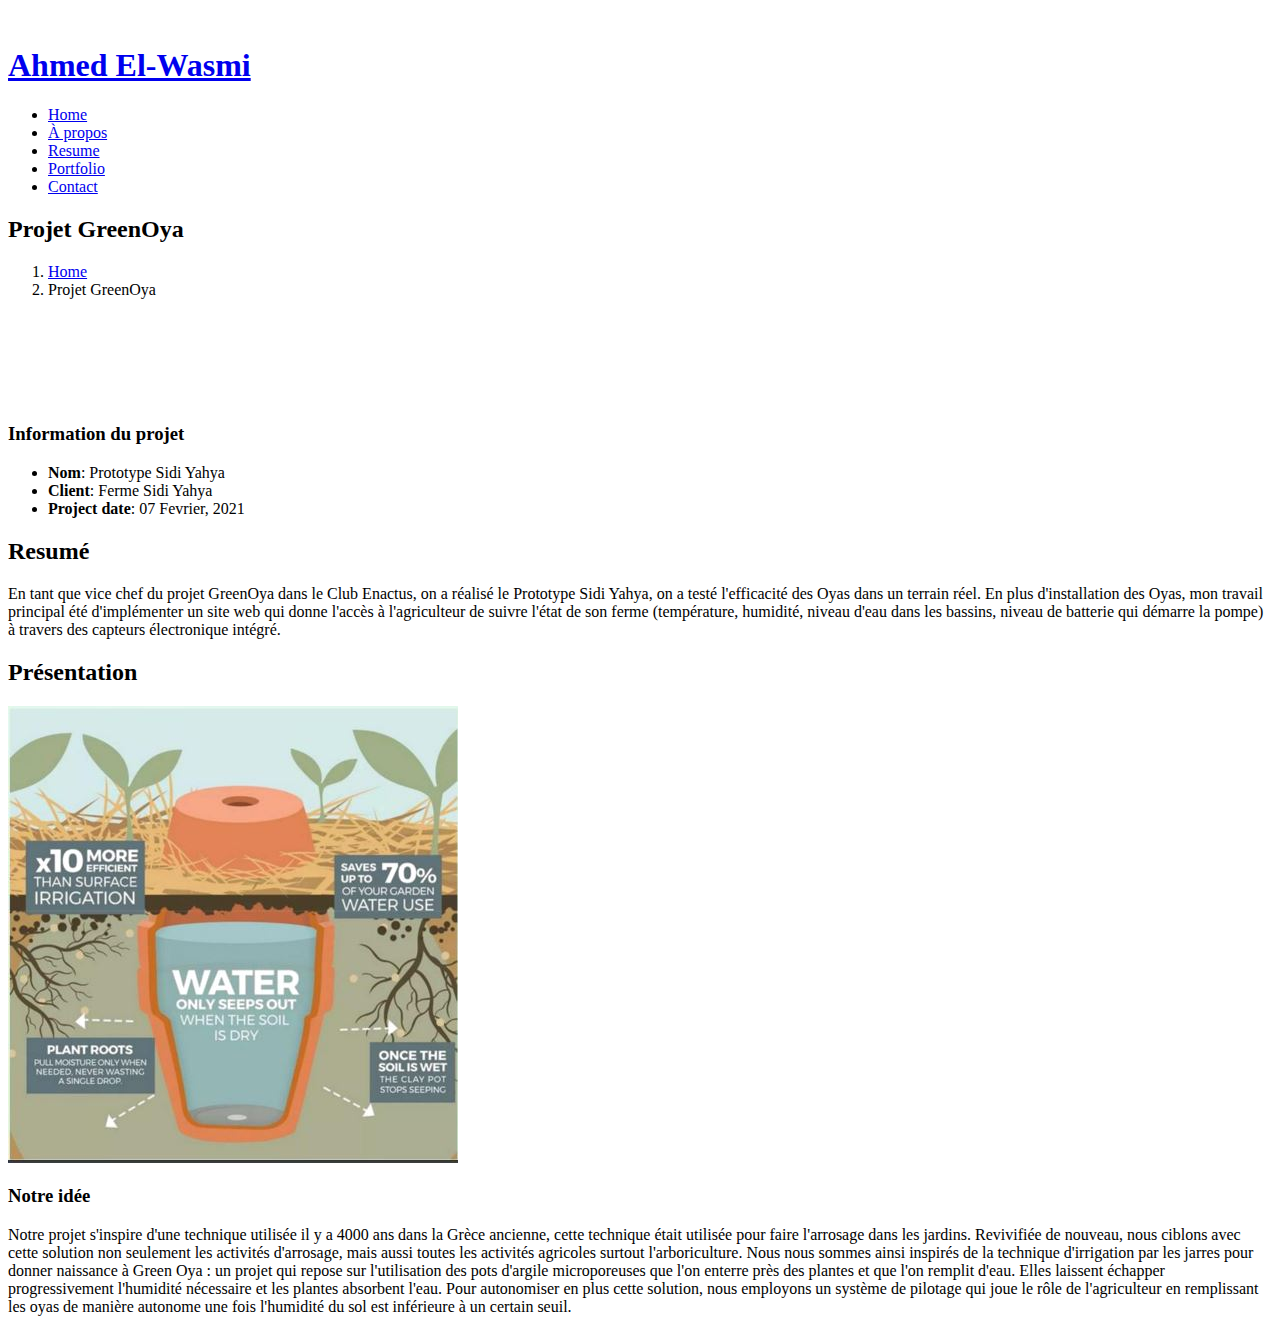
==== portfolio-details.html @ 9486f6ed "next" ====
<!DOCTYPE html>
<html lang="en">

<head>
  <meta charset="utf-8">
  <meta content="width=device-width, initial-scale=1.0" name="viewport">

  <title>Projet GreenOya </title>
  <meta content="" name="description">
  <meta content="" name="keywords">

  <!-- Favicons -->
  <link href="assets/img/favicon.png" rel="icon">
  <link href="assets/img/apple-touch-icon.png" rel="apple-touch-icon">

  <!-- Google Fonts -->
  <link href="https://fonts.googleapis.com/css?family=Open+Sans:300,300i,400,400i,600,600i,700,700i|Raleway:300,300i,400,400i,500,500i,600,600i,700,700i|Poppins:300,300i,400,400i,500,500i,600,600i,700,700i" rel="stylesheet">

  <!-- Vendor CSS Files -->
  <link href="assets/vendor/aos/aos.css" rel="stylesheet">
  <link href="assets/vendor/bootstrap/css/bootstrap.min.css" rel="stylesheet">
  <link href="assets/vendor/bootstrap-icons/bootstrap-icons.css" rel="stylesheet">
  <link href="assets/vendor/boxicons/css/boxicons.min.css" rel="stylesheet">
  <link href="assets/vendor/glightbox/css/glightbox.min.css" rel="stylesheet">
  <link href="assets/vendor/swiper/swiper-bundle.min.css" rel="stylesheet">

  <!-- Template Main CSS File -->
  <link href="assets/css/style.css" rel="stylesheet">
</head>

<body>

  <!-- ======= Mobile nav toggle button ======= -->
  <i class="bi bi-list mobile-nav-toggle d-xl-none"></i>

  <!-- ======= Header ======= -->
  <header id="header">
    <div class="d-flex flex-column">

      <div class="profile">
        <img src="assets/img/1.jpg" alt="" class="img-fluid rounded-circle">
        <h1 class="text-light"><a href="index.html">Ahmed El-Wasmi</a></h1>
        <div class="social-links mt-3 text-center">
          <a href="#" class="facebook"><i class="bx bxl-facebook"></i></a>
          <a href="#" class="instagram"><i class="bx bxl-instagram"></i></a>
          <a href="https://www.linkedin.com/in/ahmed-el-wasmi-9b357b196" class="linkedin"><i class="bx bxl-linkedin"></i></a>
        </div>
      </div>

      <nav id="navbar" class="nav-menu navbar">
        <ul>
          <li><a href="#hero" class="nav-link scrollto active"><i class="bx bx-home"></i> <span>Home</span></a></li>
          <li><a href="#about" class="nav-link scrollto"><i class="bx bx-user"></i> <span>À propos</span></a></li>
          <li><a href="#resume" class="nav-link scrollto"><i class="bx bx-file-blank"></i> <span>Resume</span></a></li>
          <li><a href="#portfolio" class="nav-link scrollto"><i class="bx bx-book-content"></i> <span>Portfolio</span></a></li>
          <li><a href="#contact" class="nav-link scrollto"><i class="bx bx-envelope"></i> <span>Contact</span></a></li>
        </ul>
      </nav><!-- .nav-menu -->
    </div>
  </header><!-- End Header -->

  <main id="main">

    <!-- ======= Breadcrumbs ======= -->
    <section id="breadcrumbs" class="breadcrumbs">
      <div class="container">

        <div class="d-flex justify-content-between align-items-center">
          <h2>Projet GreenOya</h2>
          <ol>
            <li><a href="index.html">Home</a></li>
            <li>Projet GreenOya</li>
          </ol>
        </div>

      </div>
    </section><!-- End Breadcrumbs -->

    <!-- ======= Portfolio Details Section ======= -->
    <section id="portfolio-details" class="portfolio-details">
      <div class="container">

        <div class="row gy-4">

          <div class="col-lg-8">
            <div class="portfolio-details-slider swiper">
              <div class="swiper-wrapper align-items-center">

                <div class="swiper-slide">
                  <img src="assets/img/portfolio/1.jpg" alt="">
                </div>

                <div class="swiper-slide">
                  <img src="assets/img/portfolio/2.jpg" alt="">
                </div>

                <div class="swiper-slide">
                  <img src="assets/img/portfolio/3.jpg" alt="">
                </div>

                <div class="swiper-slide">
                  <img src="assets/img/portfolio/4.jpg" alt="">
                </div>

                <div class="swiper-slide">
                  <img src="assets/img/portfolio/5.jpg" alt="">
                </div>

              </div>
              <div class="swiper-pagination"></div>
            </div>
          </div>

          <div class="col-lg-4">
            <div class="portfolio-info">
              <h3>Information du projet</h3>
              <ul>
                <li><strong>Nom</strong>: Prototype Sidi Yahya</li>
                <li><strong>Client</strong>: Ferme Sidi Yahya </li>
                <li><strong>Project date</strong>: 07 Fevrier, 2021</li>
              </ul>
            </div>
            <div class="portfolio-description">
              <h2>Resumé</h2>
              <p>
                En tant que vice chef du projet GreenOya dans le Club Enactus, on a réalisé le Prototype Sidi Yahya, on a testé l'efficacité des Oyas dans un terrain réel. En plus d'installation des Oyas, mon travail principal été d'implémenter un site web qui donne l'accès à l'agriculteur de suivre l'état de son ferme (température, humidité, niveau d'eau dans les bassins, niveau de batterie qui démarre la pompe) à travers des capteurs électronique intégré.</p>
            </div>
          </div>
        </div>

      </div>
      <div class="container">
        
        <div class="section-title">
          <h2>Présentation</h2>
        </div>
        <div class="row">
          <div class="col-lg-4" data-aos="fade-right">
            <img src="assets/img/11.JPG" class="img-fluid" alt="">
          </div>
          <div class="col-lg-8 pt-4 pt-lg-0 content" data-aos="fade-left">
            <h3>Notre idée</h3>
              <div class="row">
                <p>Notre projet s'inspire d'une technique utilisée il y a 4000 ans dans la Grèce ancienne, cette technique était utilisée pour faire l'arrosage dans les jardins. Revivifiée de nouveau, nous ciblons avec cette solution non seulement les activités d'arrosage, mais aussi toutes les activités agricoles surtout l'arboriculture. Nous nous sommes ainsi inspirés de la technique d'irrigation par les jarres pour donner naissance à Green Oya : un projet qui repose sur l'utilisation des pots d'argile microporeuses que l'on enterre près des plantes et que l'on remplit d'eau. Elles laissent échapper progressivement l'humidité nécessaire et les plantes absorbent l'eau. Pour autonomiser en plus cette solution, nous employons un système de pilotage qui joue le rôle de l'agriculteur en remplissant les oyas de manière autonome une fois l'humidité du sol est inférieure à un certain seuil. 
                </p>
            </div>
        
          </div>
        </div>

      </div>
    </section><!-- End Portfolio Details Section -->

  </main><!-- End #main -->

 

  <a href="#" class="back-to-top d-flex align-items-center justify-content-center"><i class="bi bi-arrow-up-short"></i></a>

  <!-- Vendor JS Files -->
  <script src="assets/vendor/purecounter/purecounter.js"></script>
  <script src="assets/vendor/aos/aos.js"></script>
  <script src="assets/vendor/bootstrap/js/bootstrap.bundle.min.js"></script>
  <script src="assets/vendor/glightbox/js/glightbox.min.js"></script>
  <script src="assets/vendor/isotope-layout/isotope.pkgd.min.js"></script>
  <script src="assets/vendor/swiper/swiper-bundle.min.js"></script>
  <script src="assets/vendor/typed.js/typed.min.js"></script>
  <script src="assets/vendor/waypoints/noframework.waypoints.js"></script>
  <script src="assets/vendor/php-email-form/validate.js"></script>

  <!-- Template Main JS File -->
  <script src="assets/js/main.js"></script>

</body>

</html>
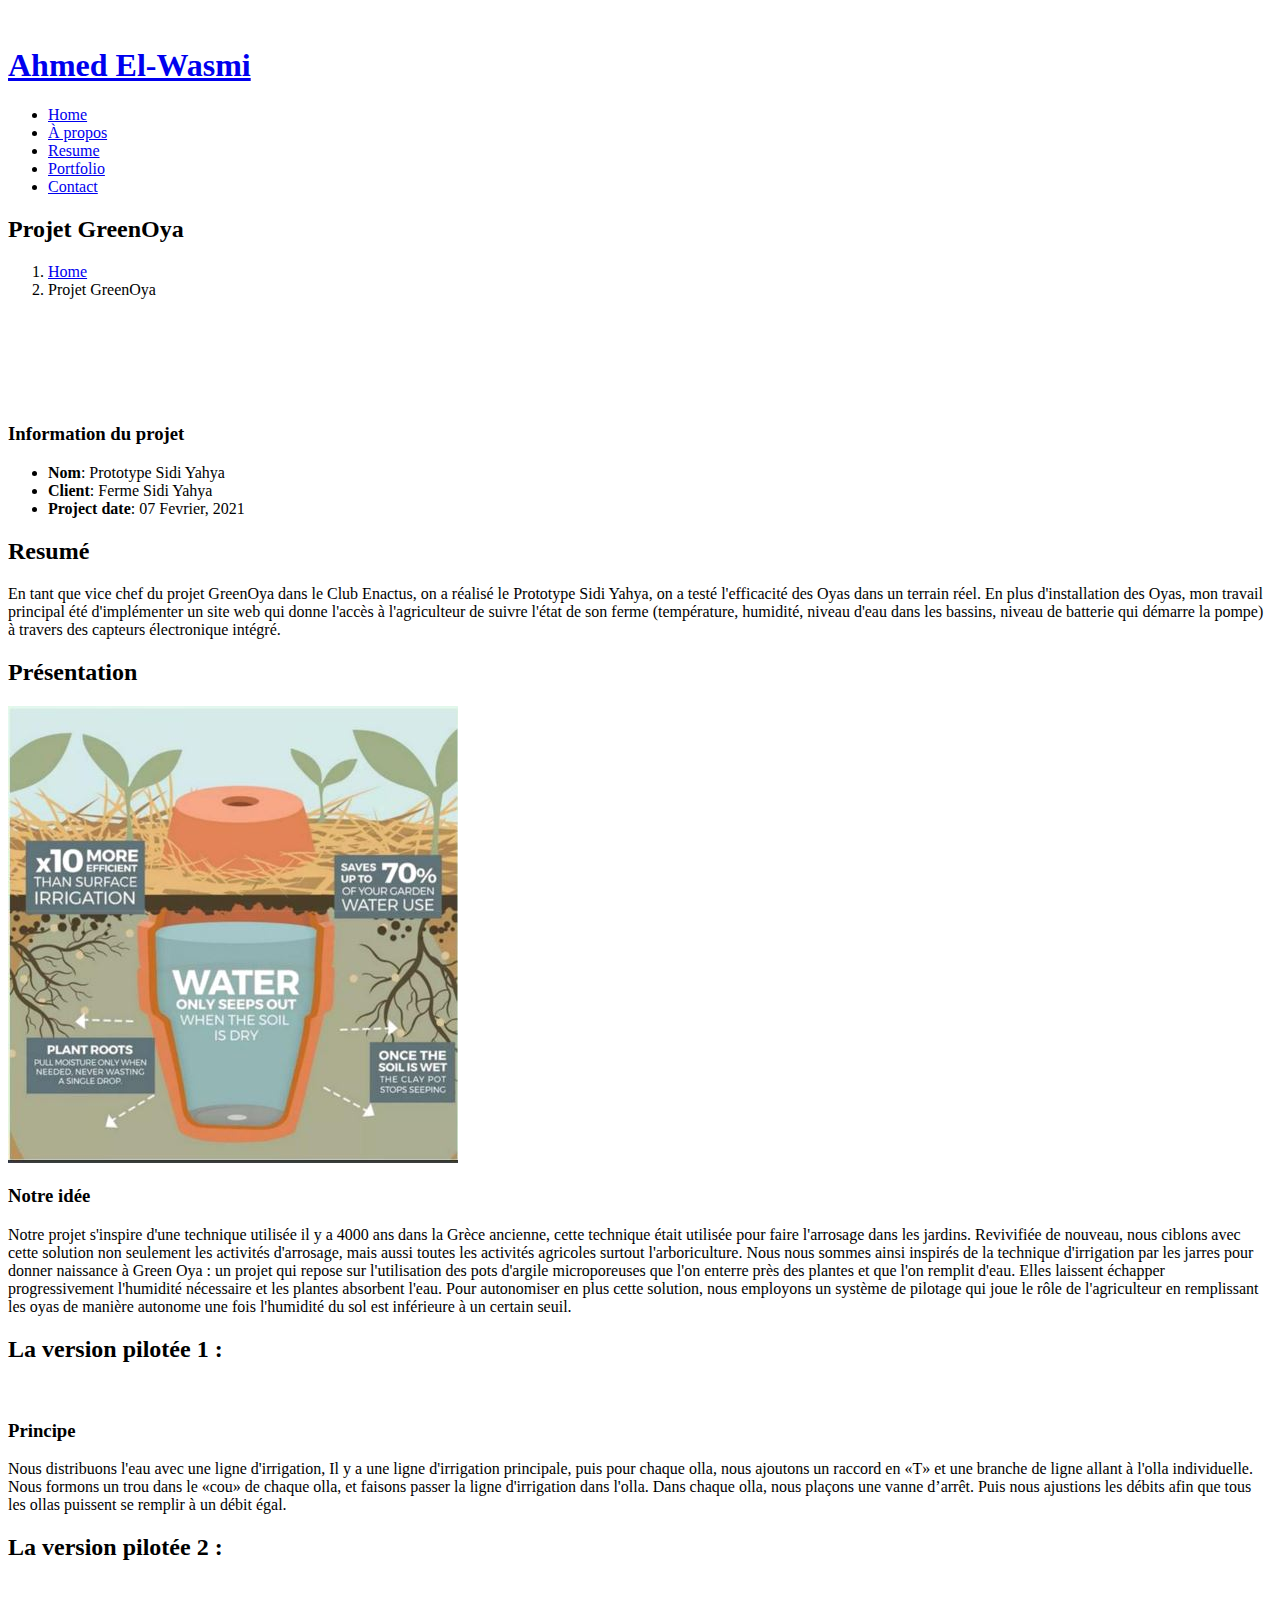
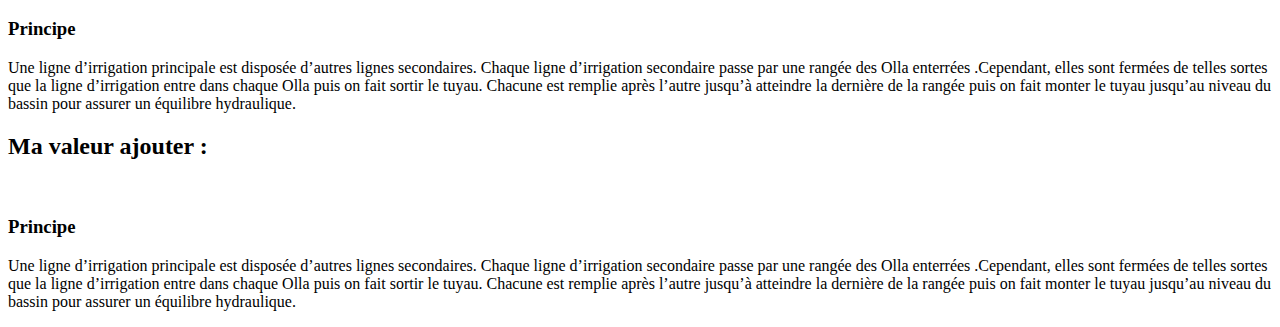
==== commit 4eed8619: "Update portfolio-details.html" ====
--- a/portfolio-details.html
+++ b/portfolio-details.html
@@ -76,7 +76,8 @@
       </div>
     </section><!-- End Breadcrumbs -->
 
-    <!-- ======= Portfolio Details Section ======= -->
+    
+
     <section id="portfolio-details" class="portfolio-details">
       <div class="container">
 
@@ -127,8 +128,8 @@
             </div>
           </div>
         </div>
-
-      </div>
+      </div>
+
       <div class="container">
         
         <div class="section-title">
@@ -149,8 +150,99 @@
         </div>
 
       </div>
-    </section><!-- End Portfolio Details Section -->
-
+      
+    </section><!-- End Portfolio Details Section -->
+
+    <!-- ======= Portfolio Details Section ======= -->
+    <section id="portfolio-details" class="portfolio-details">
+      
+      <div class="container">
+        
+        <div class="section-title">
+          <h2>La version pilotée 1 :</h2>
+        </div>
+        <div class="row">
+          <div class="col-lg-6" data-aos="fade-right">
+            <img src="assets/img/22.JPG" class="img-fluid" alt="">
+          </div>
+          <div class="col-lg-5 pt-4 pt-lg-0 content" data-aos="fade-left">
+            <h3>Principe</h3>
+              <div class="row">
+                <p>Nous distribuons l'eau avec une ligne d'irrigation, Il y a une ligne
+                  d'irrigation principale, puis pour chaque olla, nous ajoutons
+                  un raccord en «T» et une branche de ligne allant à l'olla
+                  individuelle. Nous formons un trou dans le «cou» de chaque olla, et
+                  faisons passer la ligne d'irrigation dans l'olla. Dans chaque olla,
+                  nous plaçons une vanne d’arrêt. Puis nous ajustions les débits afin
+                  que tous les ollas puissent se remplir à un débit égal.
+                </p>
+            </div>
+        
+          </div>
+        </div>
+
+      </div>
+    </section><!-- End Portfolio Details Section -->
+
+    <section id="portfolio-details" class="portfolio-details">
+      
+      <div class="container">
+        
+        <div class="section-title">
+          <h2>La version pilotée 2 :</h2>
+        </div>
+      
+        <div class="row">
+          <div class="col-lg-6" data-aos="fade-right">
+            <img src="assets/img/33.JPG" class="img-fluid" alt="">
+          </div>
+          <div class="col-lg-5 pt-4 pt-lg-0 content" data-aos="fade-left">
+            <h3>Principe</h3>
+              <div class="row">
+                <p>Une ligne d’irrigation principale est disposée d’autres lignes
+                  secondaires. Chaque ligne d’irrigation secondaire passe par une
+                  rangée des Olla enterrées .Cependant, elles sont fermées de telles
+                  sortes que la ligne d’irrigation entre dans chaque Olla puis on fait
+                  sortir le tuyau. Chacune est remplie après l’autre jusqu’à atteindre
+                  la dernière de la rangée puis on fait monter le tuyau jusqu’au
+                  niveau du bassin pour assurer un équilibre hydraulique. 
+                </p>
+            </div>
+        
+          </div>
+        </div>
+
+      </div>
+    </section><!-- End Portfolio Details Section -->
+    <section id="portfolio-details" class="portfolio-details">
+      
+      <div class="container">
+        
+        <div class="section-title">
+          <h2>Ma valeur ajouter :</h2>
+        </div>
+        <div class="row">
+          <div class="col-lg-6" data-aos="fade-left">
+            <img src="assets/img/33.JPG" class="img-fluid" alt="">
+          </div>
+          <div class="col-lg-5 pt-4 pt-lg-0 content" data-aos="fade-right">
+            <h3>Principe</h3>
+              <div class="row">
+                <p>Une ligne d’irrigation principale est disposée d’autres lignes
+                  secondaires. Chaque ligne d’irrigation secondaire passe par une
+                  rangée des Olla enterrées .Cependant, elles sont fermées de telles
+                  sortes que la ligne d’irrigation entre dans chaque Olla puis on fait
+                  sortir le tuyau. Chacune est remplie après l’autre jusqu’à atteindre
+                  la dernière de la rangée puis on fait monter le tuyau jusqu’au
+                  niveau du bassin pour assurer un équilibre hydraulique. 
+                </p>
+            </div>
+        
+          </div>
+        </div>
+
+      </div>
+    </section><!-- End Portfolio Details Section -->
   </main><!-- End #main -->
 
  
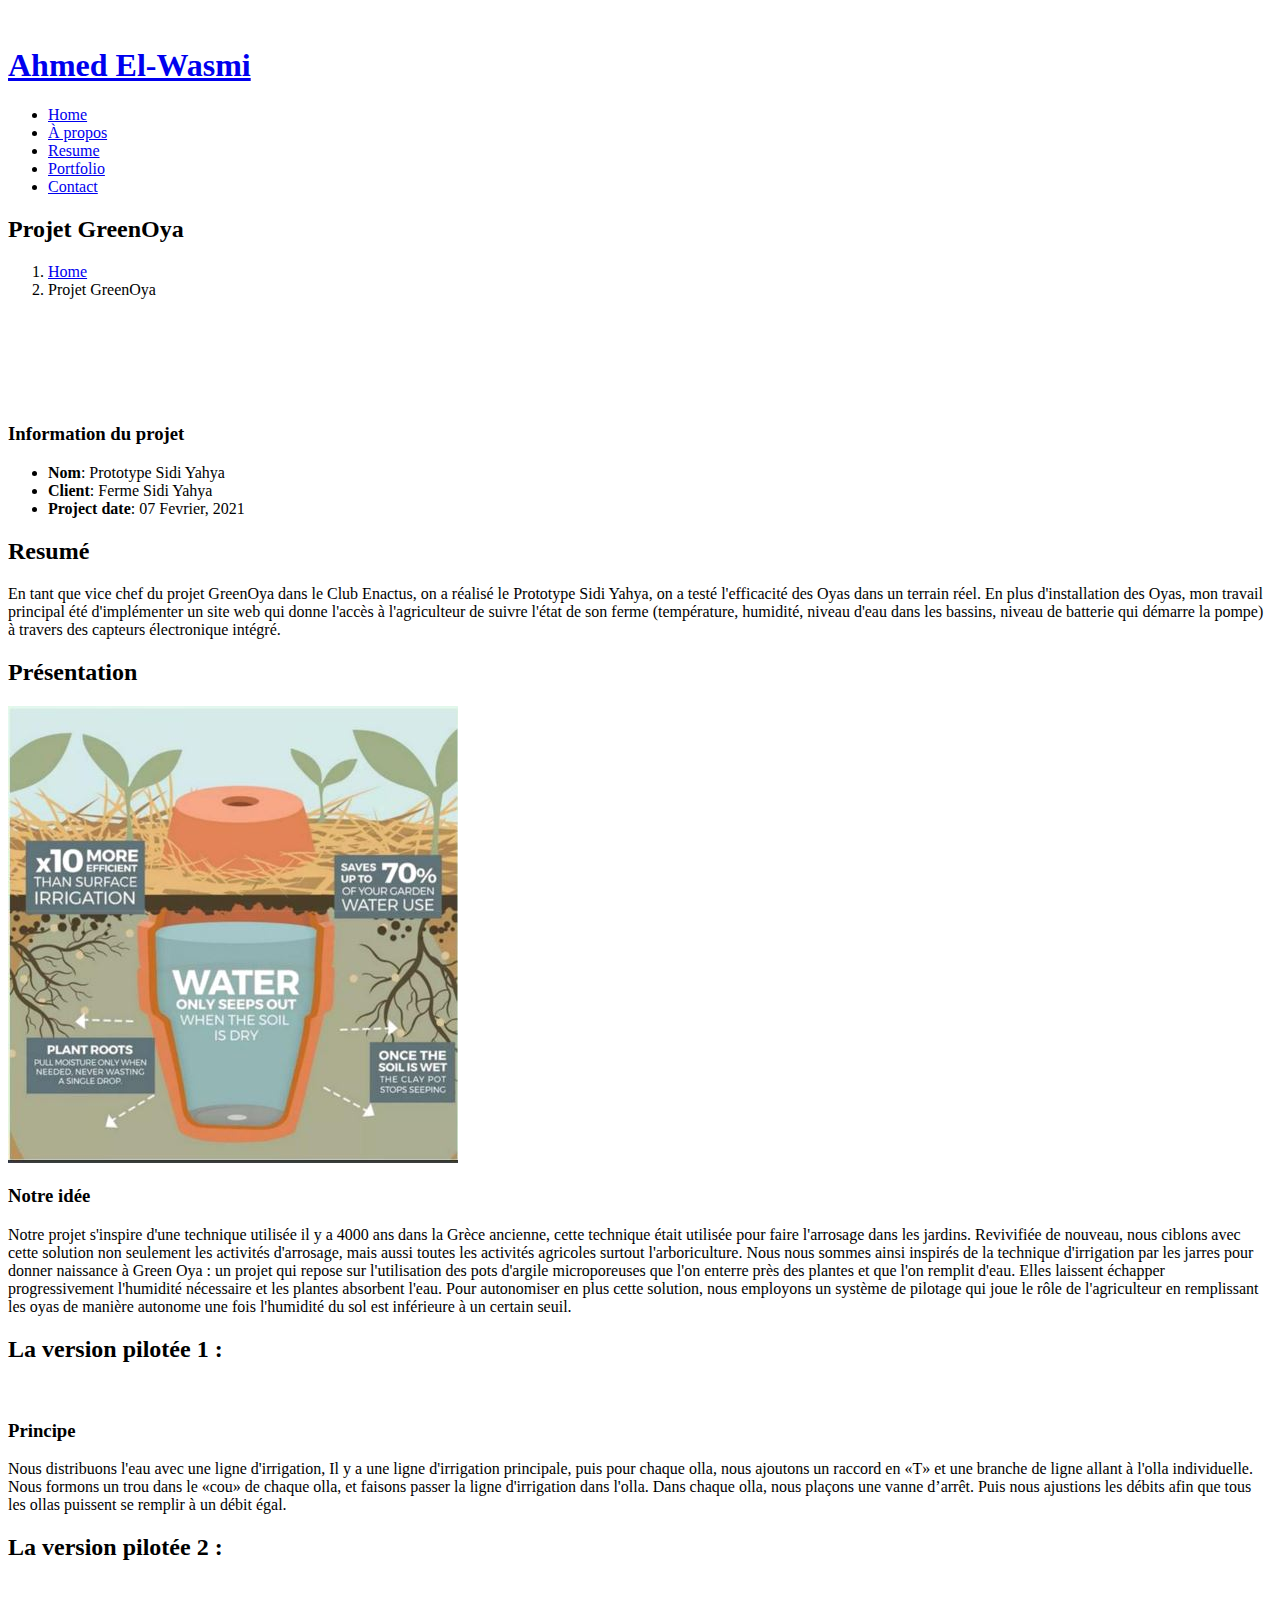
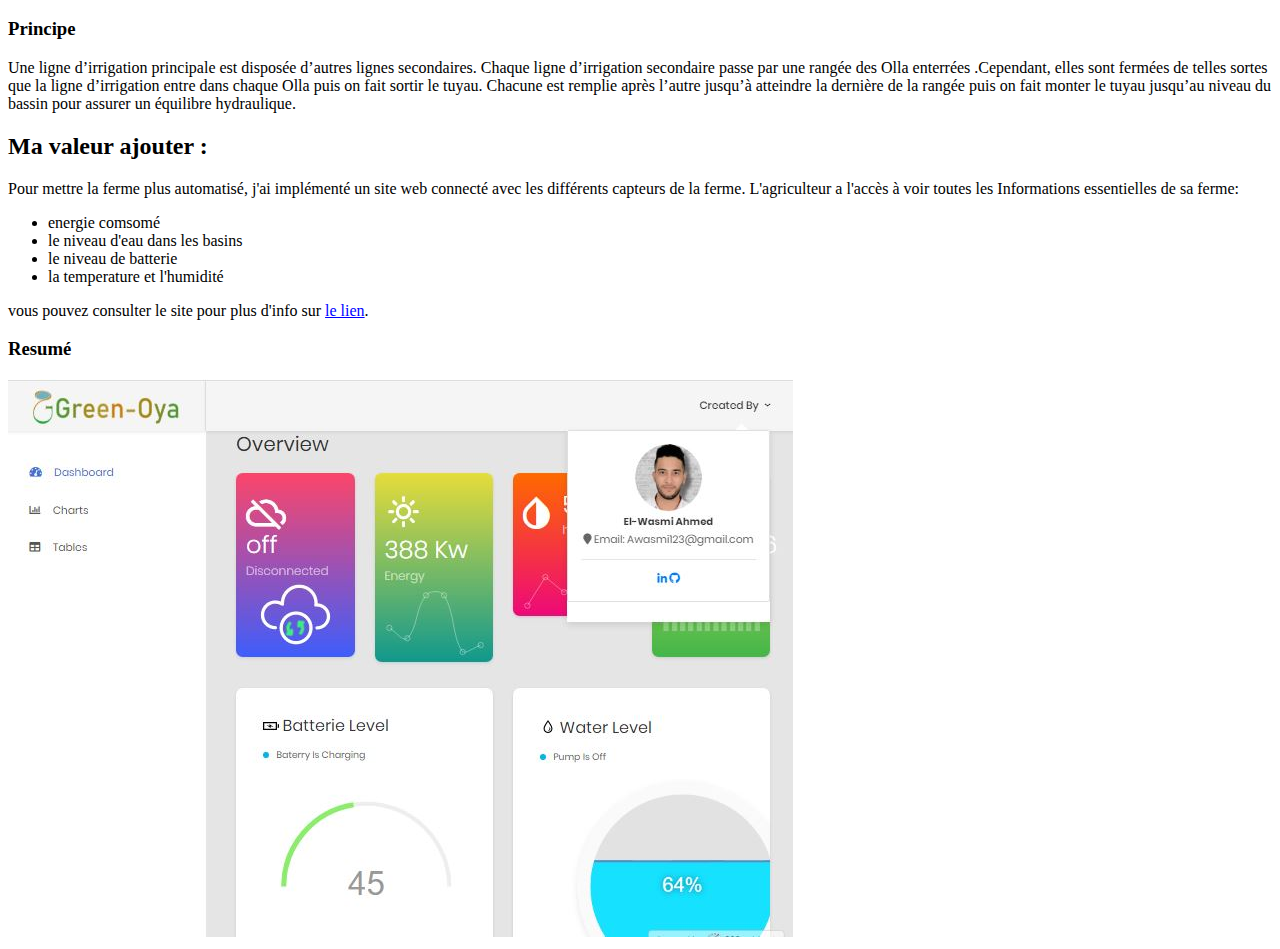
==== commit 185dfa31: "g" ====
--- a/portfolio-details.html
+++ b/portfolio-details.html
@@ -49,11 +49,11 @@
 
       <nav id="navbar" class="nav-menu navbar">
         <ul>
-          <li><a href="#hero" class="nav-link scrollto active"><i class="bx bx-home"></i> <span>Home</span></a></li>
-          <li><a href="#about" class="nav-link scrollto"><i class="bx bx-user"></i> <span>À propos</span></a></li>
-          <li><a href="#resume" class="nav-link scrollto"><i class="bx bx-file-blank"></i> <span>Resume</span></a></li>
-          <li><a href="#portfolio" class="nav-link scrollto"><i class="bx bx-book-content"></i> <span>Portfolio</span></a></li>
-          <li><a href="#contact" class="nav-link scrollto"><i class="bx bx-envelope"></i> <span>Contact</span></a></li>
+          <li><a href="index.html#hero" class="nav-link scrollto active"><i class="bx bx-home"></i> <span>Home</span></a></li>
+          <li><a href="index.html#about" class="nav-link scrollto"><i class="bx bx-user"></i> <span>À propos</span></a></li>
+          <li><a href="index.html#resume" class="nav-link scrollto"><i class="bx bx-file-blank"></i> <span>Resume</span></a></li>
+          <li><a href="index.html#portfolio" class="nav-link scrollto"><i class="bx bx-book-content"></i> <span>Portfolio</span></a></li>
+          <li><a href="index.html#contact" class="nav-link scrollto"><i class="bx bx-envelope"></i> <span>Contact</span></a></li>
         </ul>
       </nav><!-- .nav-menu -->
     </div>
@@ -222,20 +222,23 @@
           <h2>Ma valeur ajouter :</h2>
         </div>
         <div class="row">
-          <div class="col-lg-6" data-aos="fade-left">
-            <img src="assets/img/33.JPG" class="img-fluid" alt="">
-          </div>
-          <div class="col-lg-5 pt-4 pt-lg-0 content" data-aos="fade-right">
-            <h3>Principe</h3>
-              <div class="row">
-                <p>Une ligne d’irrigation principale est disposée d’autres lignes
-                  secondaires. Chaque ligne d’irrigation secondaire passe par une
-                  rangée des Olla enterrées .Cependant, elles sont fermées de telles
-                  sortes que la ligne d’irrigation entre dans chaque Olla puis on fait
-                  sortir le tuyau. Chacune est remplie après l’autre jusqu’à atteindre
-                  la dernière de la rangée puis on fait monter le tuyau jusqu’au
-                  niveau du bassin pour assurer un équilibre hydraulique. 
-                </p>
+          <div class="col-lg-6" data-aos="fade-right">
+            <p>Pour mettre la ferme plus automatisé, j'ai implémenté un site web connecté avec les différents capteurs de la ferme. L'agriculteur a l'accès à voir toutes les Informations essentielles de sa ferme:
+            </p>
+            <ul>
+              <li>energie comsomé</li>
+              <li>le niveau d'eau dans les basins</li>
+              <li>le niveau de batterie</li>
+              <li>la temperature et l'humidité</li>
+            </ul>
+            <p> vous pouvez consulter le site pour plus d'info sur  <a style="color: blue" href="https://greenoya.000webhostapp.com/">le lien</a>. 
+          </p></div>
+          <div class="col-lg-5 pt-4 pt-lg-0 content" data-aos="fade-left">
+            <h3>Resumé</h3>
+              <div class="row">
+                
+            <img src="assets/img/44.JPG" class="img-fluid" alt="">
+          
             </div>
         
           </div>
